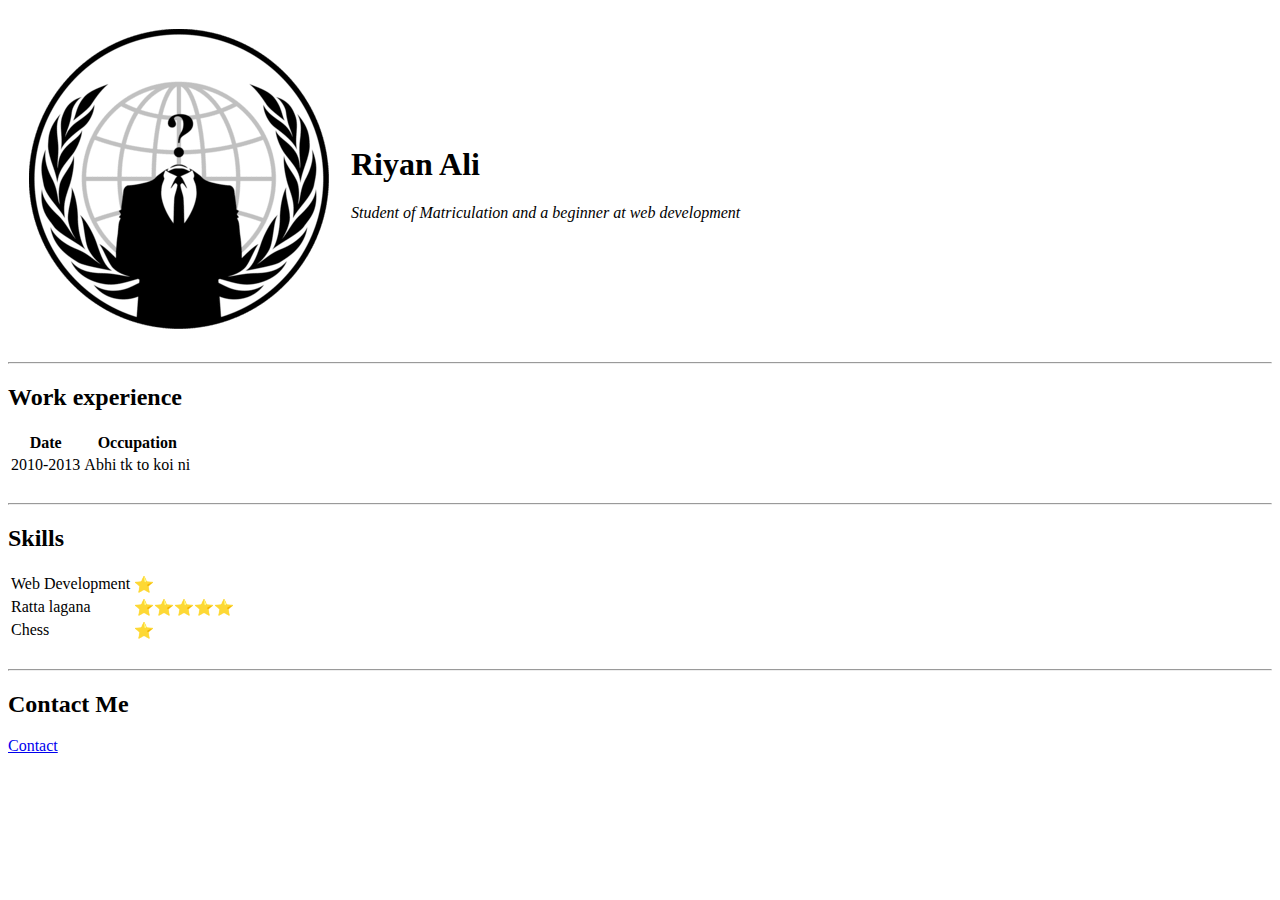
==== index.html @ b60bea9a "added v1" ====
<!DOCTYPE html>
<html lang="en">
<head>
    <meta charset="UTF-8">
    <meta name="viewport" content="width=device-width, initial-scale=1.0">
    <title>Riyan Ali</title>
</head>
<body>
    
<table cellspacing="20">
    <tr>
        <Td><img src="Anonymous_emblem.svg (1).png">  </Td>
        <td><h1>Riyan Ali</h1>
        <p><em> Student of Matriculation and a beginner at web development </em></p>
        </td>
    </tr>
</table>
<hr>
<h2>Work experience</h2>
<table>
    <th>Date</th><th>Occupation</th>
    <tr>
        <td>2010-2013</td><td>Abhi tk to koi ni</td>
    </tr>
</table>
<br>
<hr>
<h2>Skills</h2>
<table>
<tr>
<td>Web Development</td>
<td>⭐️</td>
</tr>
<tr>
<td>Ratta lagana</td>
<td>⭐️⭐️⭐️⭐️⭐️</td>
</tr>
<tr>
    <td>Chess</td>
    <td>⭐️</td>
</tr>
</table>
<br>
<hr>
<h2>Contact Me</h2>
<a href="contact.html">Contact</a>
</body>
</html>
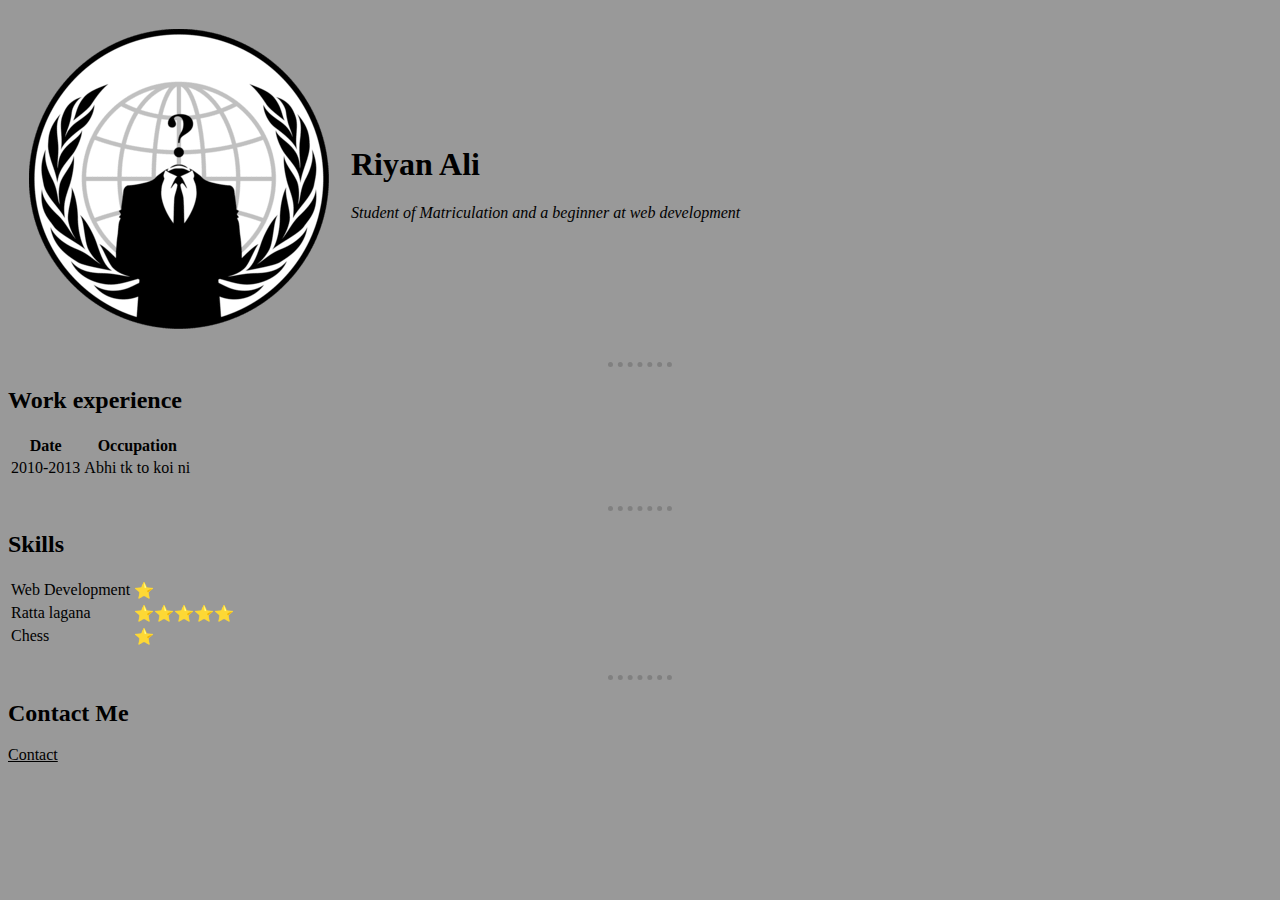
==== commit a3408b1e: "v2" ====
--- a/index.html
+++ b/index.html
@@ -4,6 +4,7 @@
     <meta charset="UTF-8">
     <meta name="viewport" content="width=device-width, initial-scale=1.0">
     <title>Riyan Ali</title>
+    <link rel="stylesheet" href="index.css">
 </head>
 <body>
     
--- a/index.css
+++ b/index.css
@@ -0,0 +1,14 @@
+a {
+    color: black;
+}
+
+body {
+    background-color: #999999;
+}
+hr {
+    border-style: none;
+    border-top-style: dotted;
+    width: 5%;
+    border-color: grey;
+    border-width: 5px;
+}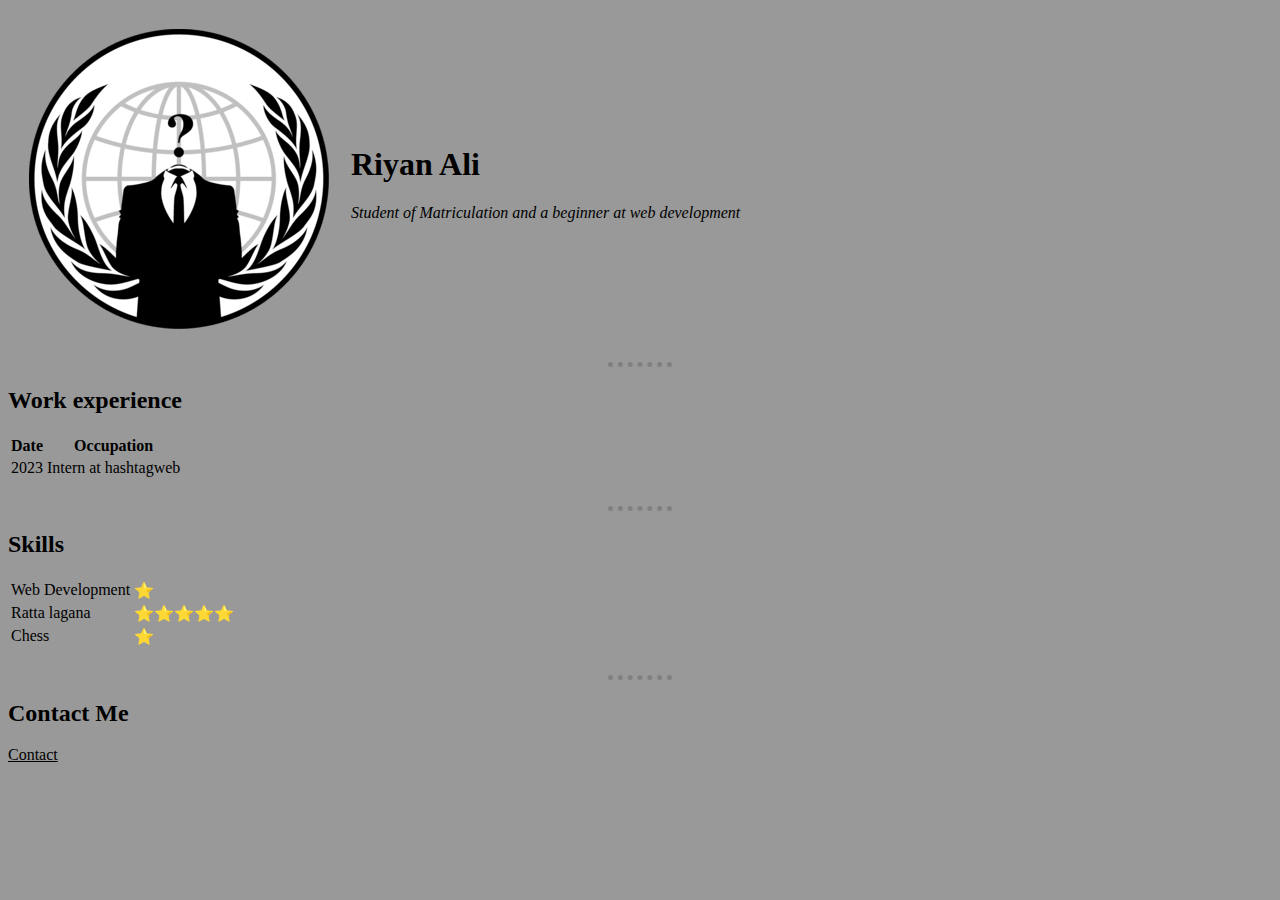
==== commit f25f7817: "v3" ====
--- a/index.html
+++ b/index.html
@@ -21,7 +21,7 @@
 <table>
     <th>Date</th><th>Occupation</th>
     <tr>
-        <td>2010-2013</td><td>Abhi tk to koi ni</td>
+        <td>2023</td><td>Intern at hashtagweb</td>
     </tr>
 </table>
 <br>
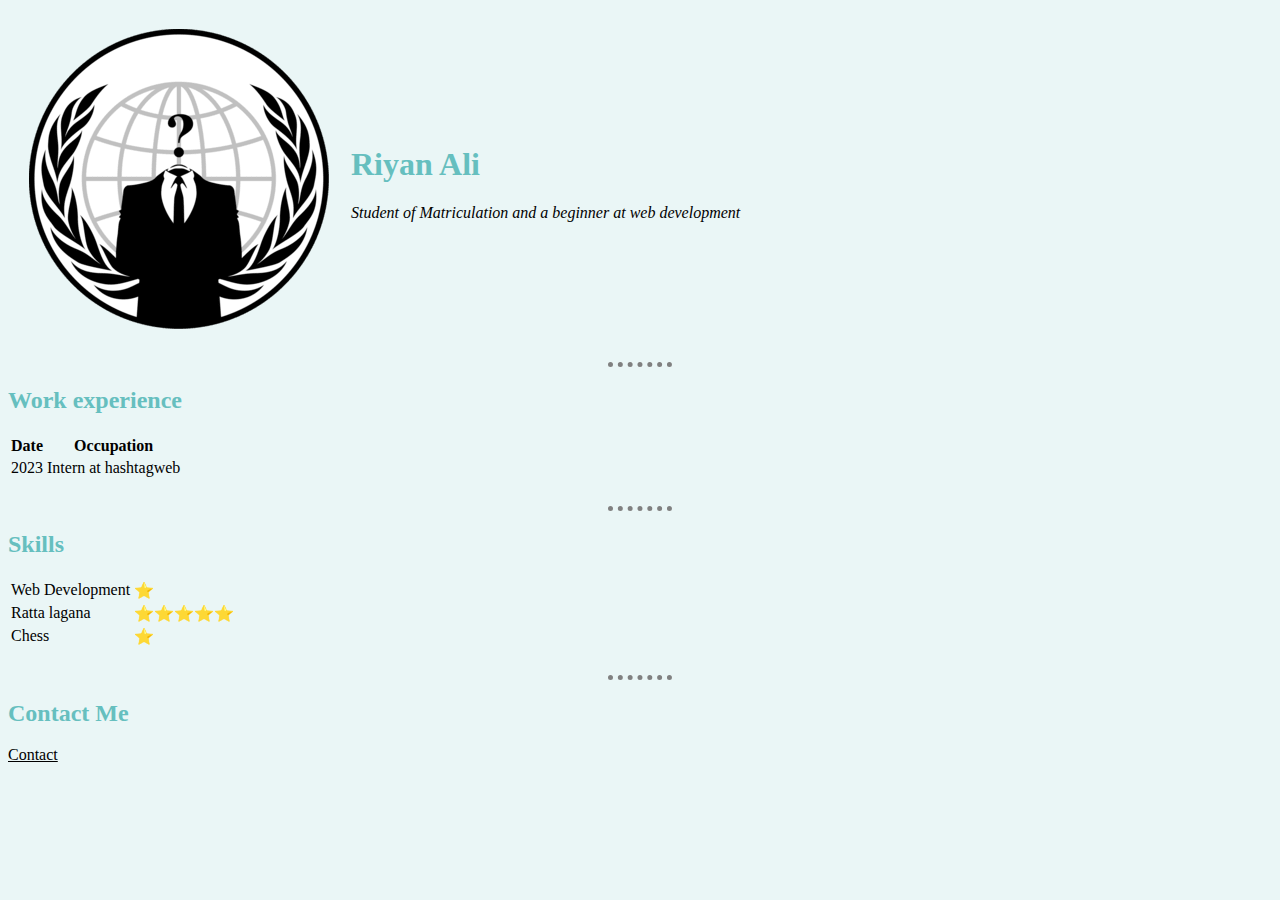
==== commit 80ffc948: "v3" ====
--- a/index.html
+++ b/index.html
@@ -5,6 +5,7 @@
     <meta name="viewport" content="width=device-width, initial-scale=1.0">
     <title>Riyan Ali</title>
     <link rel="stylesheet" href="index.css">
+    <link rel="icon" href="Anonymous_emblem.svg (1).png">
 </head>
 <body>
     
--- a/index.css
+++ b/index.css
@@ -3,7 +3,7 @@
 }
 
 body {
-    background-color: #999999;
+    background-color: #EAF6F6;
 }
 hr {
     border-style: none;
@@ -11,4 +11,8 @@
     width: 5%;
     border-color: grey;
     border-width: 5px;
+}
+
+h1, h2 {
+    color: #66BFBF;
 }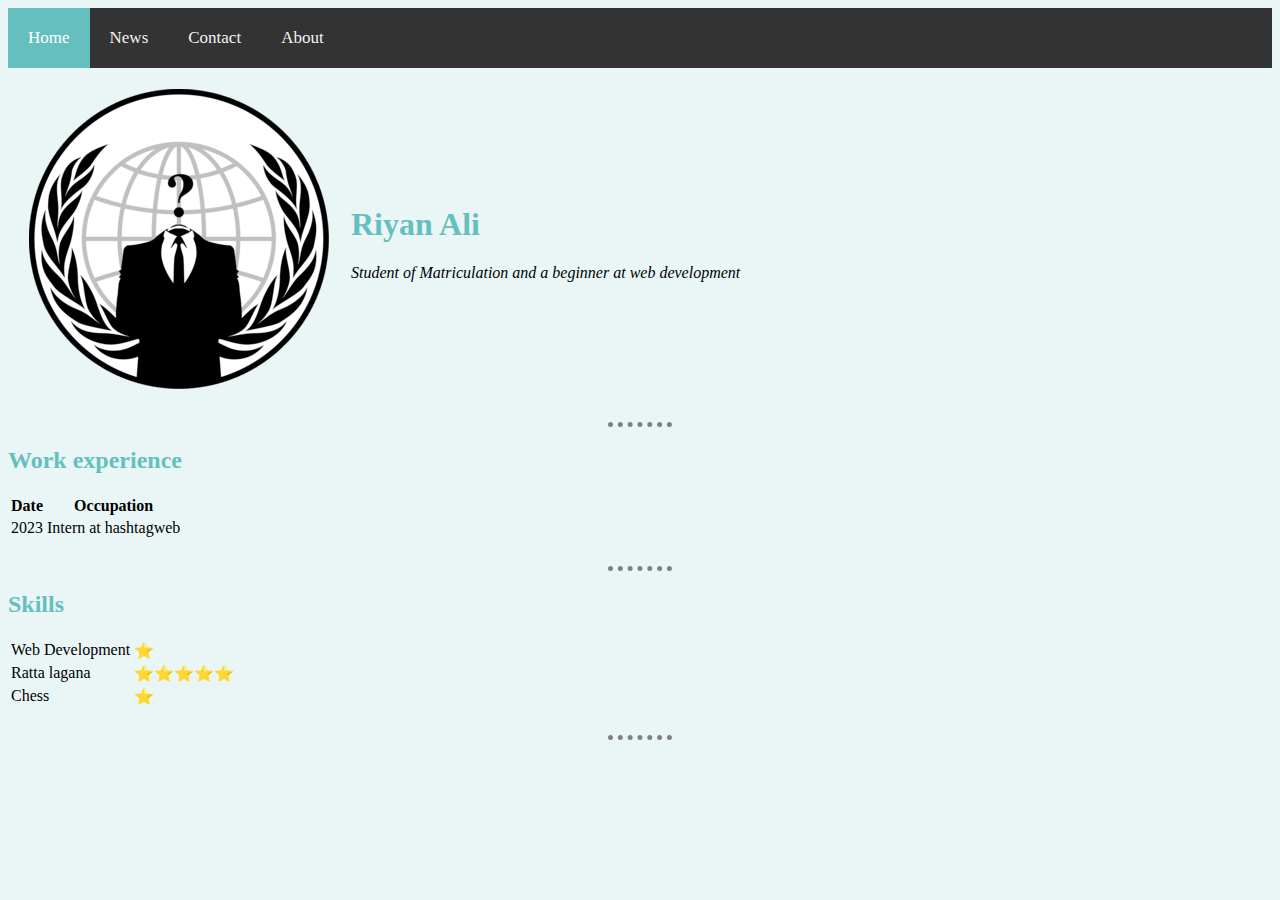
==== commit a8d95a56: "v4" ====
--- a/index.html
+++ b/index.html
@@ -8,6 +8,12 @@
     <link rel="icon" href="Anonymous_emblem.svg (1).png">
 </head>
 <body>
+    <div class="topnav">
+        <a class="active" href="index.html">Home</a>
+        <a href="#news">News</a>
+        <a href="contact.html">Contact</a>
+        <a href="#about">About</a>
+      </div>
     
 <table cellspacing="20">
     <tr>
@@ -43,8 +49,4 @@
 </tr>
 </table>
 <br>
-<hr>
-<h2>Contact Me</h2>
-<a href="contact.html">Contact</a>
-</body>
-</html>+<hr>--- a/index.css
+++ b/index.css
@@ -15,4 +15,32 @@
 
 h1, h2 {
     color: #66BFBF;
-}+}
+
+/* Add a black background color to the top navigation */
+.topnav {
+    background-color: #333;
+    overflow: hidden;
+  }
+  
+  /* Style the links inside the navigation bar */
+  .topnav a {
+    float: left;
+    color: #f2f2f2;
+    text-align: center;
+    padding: 20px 20px;
+    text-decoration: none;
+    font-size: 17px;
+  }
+  
+  /* Change the color of links on hover */
+  .topnav a:hover {
+    background-color: #464646;
+    color: black;
+  }
+  
+  /* Add a color to the active/current link */
+  .topnav a.active {
+    background-color: #66BFBF;
+    color: white;
+  }